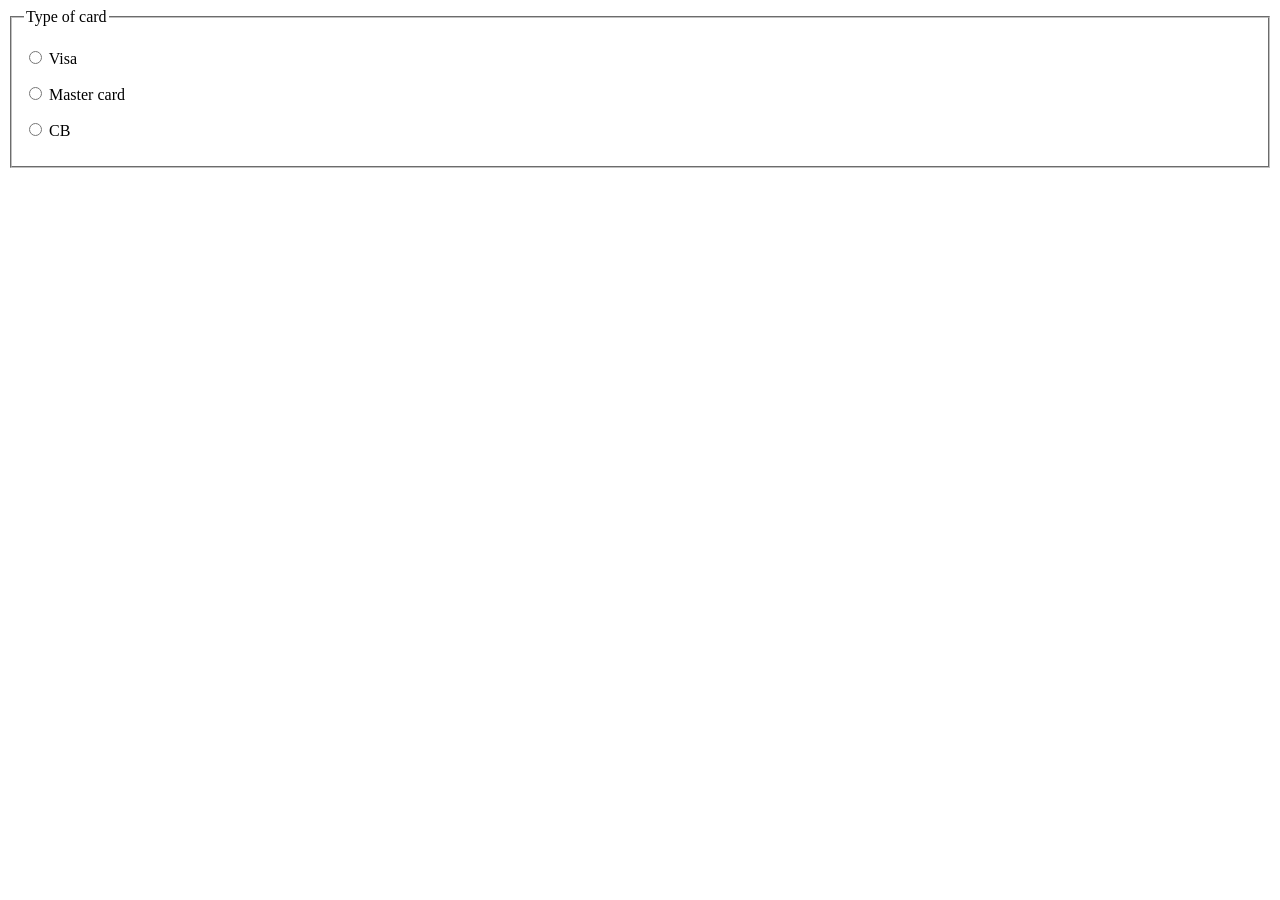
==== paiement.html @ da858326 "add paiement page" ====
<!DOCTYPE html>
<html lang="en">
  <head>
      <meta charset="utf-8">
      <title>EYRAUD-BOUCHARDON &CO</title>
        <body>
            <form>
                <fieldset>
                  <legend>Type of card</legend>
                  <p>
                    <input type="radio" name="size" id="size_1" value="Visa">
                    <label for="size_1">Visa</label>
                  </p>
                  <p>
                    <input type="radio" name="size" id="size_2" value="Master card">
                    <label for="size_2">Master card</label>
                  </p>
                  <p>
                    <input type="radio" name="size" id="size_3" value="CB">
                    <label for="size_3">CB</label>
                  </p>
                </fieldset>
              </form>
        </body>
    <html>
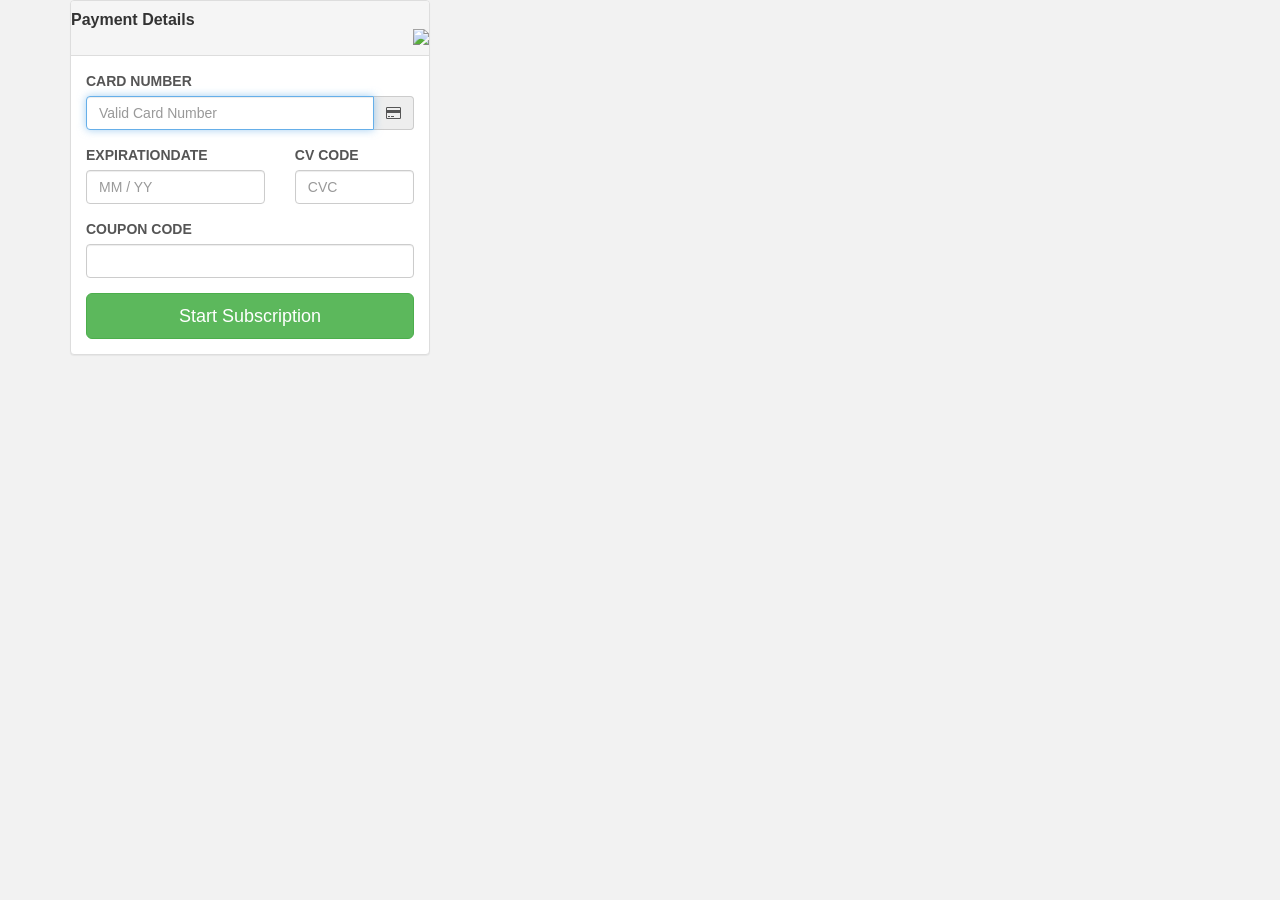
==== commit 3d9fbac5: "add paiment files and modify index.html" ====
--- a/paiement.html
+++ b/paiement.html
@@ -1,25 +1,104 @@
 <!DOCTYPE html>
 <html lang="en">
-  <head>
-      <meta charset="utf-8">
-      <title>EYRAUD-BOUCHARDON &CO</title>
-        <body>
-            <form>
-                <fieldset>
-                  <legend>Type of card</legend>
-                  <p>
-                    <input type="radio" name="size" id="size_1" value="Visa">
-                    <label for="size_1">Visa</label>
-                  </p>
-                  <p>
-                    <input type="radio" name="size" id="size_2" value="Master card">
-                    <label for="size_2">Master card</label>
-                  </p>
-                  <p>
-                    <input type="radio" name="size" id="size_3" value="CB">
-                    <label for="size_3">CB</label>
-                  </p>
-                </fieldset>
-              </form>
-        </body>
-    <html>+
+<head>
+  <meta charset="UTF-8">
+  <title>Payment Online</title>
+
+  <link rel="stylesheet" href="https://cdnjs.cloudflare.com/ajax/libs/meyer-reset/2.0/reset.min.css">
+
+  <link rel='stylesheet' href='http://maxcdn.bootstrapcdn.com/bootstrap/3.3.4/css/bootstrap.min.css'>
+  <link rel='stylesheet' href='http://maxcdn.bootstrapcdn.com/font-awesome/4.3.0/css/font-awesome.min.css'>
+
+  <link rel="stylesheet" href="css/style.css">
+
+
+</head>
+
+<body>
+
+
+  <div class="container">
+    <div class="row">
+      <!-- You can make it whatever width you want. I'm making it full width on <= small devices and 4/12 page width on >= medium devices -->
+      <!--<div class="col-xs-12 col-md-12">-->
+      <div class="bite col-xs-12 col-md-4">
+        <!-- CREDIT CARD FORM STARTS HERE -->
+        <div class="panel panel-default credit-card-box">
+          <div class="panel-heading display-table">
+            <div class="row display-tr">
+              <h3 class="panel-title display-td">Payment Details</h3>
+              <div class="display-td">
+                <img class="img-responsive pull-right" src="http://i76.imgup.net/accepted_c22e0.png">
+              </div>
+            </div>
+          </div>
+          <div class="panel-body">
+            <form role="form" id="payment-form">
+              <div class="row">
+                <div class="col-xs-12">
+                  <div class="form-group">
+                    <label for="cardNumber">CARD NUMBER</label>
+                    <div class="input-group">
+                      <input type="tel" class="form-control" name="cardNumber" placeholder="Valid Card Number"
+                        autocomplete="cc-number" required autofocus />
+                      <span class="input-group-addon"><i class="fa fa-credit-card"></i></span>
+                    </div>
+                  </div>
+                </div>
+              </div>
+              <div class="row">
+                <div class="col-xs-7 col-md-7">
+                  <div class="form-group">
+                    <label for="cardExpiry"><span class="hidden-xs">EXPIRATION</span><span class="visible-xs-inline">EXP</span>DATE</label>
+                    <input type="tel" class="form-control" name="cardExpiry" placeholder="MM / YY" autocomplete="cc-exp"
+                      required />
+                  </div>
+                </div>
+                <div class="col-xs-5 col-md-5 pull-right">
+                  <div class="form-group">
+                    <label for="cardCVC">CV CODE</label>
+                    <input type="tel" class="form-control" name="cardCVC" placeholder="CVC" autocomplete="cc-csc"
+                      required />
+                  </div>
+                </div>
+              </div>
+              <div class="row">
+                <div class="col-xs-12">
+                  <div class="form-group">
+                    <label for="couponCode">COUPON CODE</label>
+                    <input type="text" class="form-control" name="couponCode" />
+                  </div>
+                </div>
+              </div>
+              <div class="row">
+                <div class="col-xs-12">
+                  <button class="btn btn-success btn-lg btn-block" type="submit">Start Subscription</button>
+                </div>
+              </div>
+              <div class="row" style="display:none;">
+                <div class="col-xs-12">
+                  <p class="payment-errors"></p>
+                </div>
+              </div>
+            </form>
+          </div>
+        </div>
+        <!-- CREDIT CARD FORM ENDS HERE -->
+      </div>
+
+
+
+    </div>
+  </div>
+
+
+  <!-- If you're using Stripe for payments -->
+  <script type="text/javascript" src="https://js.stripe.com/v2/"></script>
+
+</body>
+<script src='http://cdnjs.cloudflare.com/ajax/libs/jquery-validate/1.13.1/jquery.validate.min.js'></script>
+<script src='http://cdnjs.cloudflare.com/ajax/libs/jquery.payment/1.2.3/jquery.payment.min.js'></script>
+<script src="js/paiement.js"></script>
+
+</html>
--- a/css/style.css
+++ b/css/style.css
@@ -0,0 +1,854 @@
+/**
+* Template Name: Marco
+* Template URL: https://templatemag.com/marco-bootstrap-agency-template/
+* Author: TemplateMag.com
+* License: https://templatemag.com/license/
+*/
+
+/* OVERALL ASPECT */
+
+body {
+    background-color: #f2f2f2;
+    font-family: 'Ruda', sans-serif;
+    font-weight: 400;
+    font-size: 14px;
+    color: #555;
+
+    -webkit-font-smoothing: antialiased;
+    -webkit-overflow-scrolling: touch;
+
+}
+
+/* Titles */
+h1, h2, h3, h4, h5, h6 {
+    font-family: 'Ruda', sans-serif;
+    font-weight: 900;
+    color: #333;
+}
+
+
+/* Paragraph & Typographic */
+p {
+    line-height: 28px;
+    margin-bottom: 25px;
+}
+
+.centered {
+    text-align: center;
+}
+
+.goleft {
+	text-align: left;
+}
+
+/* Links */
+a {
+    word-wrap: break-word;
+
+    -webkit-transition: color 0.1s ease-in, background 0.1s ease-in;
+    -moz-transition: color 0.1s ease-in, background 0.1s ease-in;
+    -ms-transition: color 0.1s ease-in, background 0.1s ease-in;
+    -o-transition: color 0.1s ease-in, background 0.1s ease-in;
+    transition: color 0.1s ease-in, background 0.1s ease-in;
+}
+
+a:hover,
+a:focus {
+    color: #7b7b7b;
+    text-decoration: none;
+    outline: 0;
+}
+
+a:before,
+a:after {
+    -webkit-transition: color 0.1s ease-in, background 0.1s ease-in;
+    -moz-transition: color 0.1s ease-in, background 0.1s ease-in;
+    -ms-transition: color 0.1s ease-in, background 0.1s ease-in;
+    -o-transition: color 0.1s ease-in, background 0.1s ease-in;
+    transition: color 0.1s ease-in, background 0.1s ease-in;
+}
+
+ hr {
+    display: block;
+    height: 1px;
+    border: 0;
+    border-top: 1px solid #ccc;
+    margin: 1em 0;
+    padding: 0;
+}
+
+.navbar {
+	font-size: 14px;
+	background: #ffffff;
+}
+
+.navbar-fixed-top {
+border-width: 0 0 0px;
+border-bottom-width: 0px;
+}
+/* ================== BASIC CONFIGURATION ================== */
+
+.spacing i {
+	padding-left: 8px;
+	padding-right: 8px
+}
+/* margin top & Bottom */
+.mt {
+	margin-top: 50px;
+  margin-bottom: 5px;
+}
+
+.basket{
+  position: fixed;
+  text-align: left;
+  margin-top: 10px;
+  margin-bottom: 10px;
+  margin-left: 10px;
+  margin-right: 10px;
+  z-index: 1000;
+}
+
+.mt2 {
+	margin-top: 10px;
+	margin-bottom: 20px;
+}
+
+/* Special Margin for Wrap sections */
+.mts {
+	margin-top: -20px;
+}
+
+
+/* service icons */
+.si {
+	visibility: hidden;
+}
+
+.si:hover {
+	background-color: #ffffff;
+}
+
+.si i {
+	font-size: 40px;
+	padding: 20px;
+}
+
+/* Padding top & bottom */
+.pt {
+	padding-top: 15px;
+	padding-bottom: 15px;
+}
+
+/* Description Styling / Used in portfolio & Blog images footnotes */
+.desc p {
+	font-family: 'Ruda', sans-serif;
+	font-size: 16px;
+	font-weight: 700;
+	margin-top: 15px;
+}
+
+.desc p > i {
+	font-size: 16px;
+	color: #979797;
+}
+
+.desc p > i:hover {
+	font-size: 16px;
+	color: #e74c3c;
+	cursor: pointer;
+}
+
+.desc p.lead {
+    font-family: 'Ruda', sans-serif;
+    font-weight: 400;
+    font-size: 14px;
+    margin-top: -15px;
+}
+
+.desc p.time {
+    font-family: 'Ruda', sans-serif;
+    font-weight: 400;
+    font-size: 12px;
+    margin-top: 0px;
+	color: #979797;
+	text-align: right;
+}
+
+.desc p.time > i {
+	font-size: 12px;
+}
+
+
+/* Dashed Separator */
+
+hr-d {
+    display: block;
+    height: 1px;
+    border: 0;
+    border-top: 1px dashed #ccc;
+    margin: 1em 0;
+    padding: 0;
+}
+
+
+p.capitalize {
+	display:block;
+	text-align: left;
+}
+
+p.capitalize:first-letter {
+	text-transform:capitalize;
+	font-size: 30px;
+	font-family: 'Ruda', sans-serif;
+	font-weight: 400;
+	color:white;
+	padding-left:10px;
+	padding-right:10px;
+	margin-right:5px;
+}
+
+
+/* Button Call To Action */
+.btn-cta {
+  color: #ffffff;
+  background-color: transparent;
+  border-color: #ffffff;
+  font-family: 'Ruda', sans-serif;
+  font-size: 13px;
+  letter-spacing: 2px;
+  margin-bottom: 25px;
+}
+
+.btn-cta:hover,
+.btn-cta:focus,
+.btn-cta:active,
+.btn-cta.active,
+.open .dropdown-toggle.btn-cta {
+  color: #2f2f2f;
+  background-color: #ffffff;
+  border-color: #2f2f2f;
+}
+
+/* Button Theme */
+.btn-theme {
+  color: #ffffff;
+  background-color: transparent;
+  border-color: #ffffff;
+  font-family: 'Ruda', sans-serif;
+  font-size: 13px;
+  letter-spacing: 2px;
+  margin-bottom: 25px;
+}
+
+.btn-theme:hover,
+.btn-theme:focus,
+.btn-theme:active,
+.btn-theme.active,
+.open .dropdown-toggle.btn-theme {
+  color: #2f2f2f;
+  background-color: #ffffff;
+  border-color: #2f2f2f;
+}
+
+/* Button Yellow */
+.btn-yellow {
+  color: #2f2f2f;
+  background-color: #ffd56c;
+  border-color: #ffffff;
+  font-family: 'Ruda', sans-serif;
+  font-size: 13px;
+  letter-spacing: 2px;
+  margin-bottom: 25px;
+}
+
+.btn-yellow:hover,
+.btn-yellow:focus,
+.btn-yellow:active,
+.btn-yellow.active,
+.open .dropdown-toggle.btn-yellow {
+  color: #2f2f2f;
+  background-color: #fdc741;
+  border-color: #ffffff;
+}
+
+
+
+/***** Testimonials Styling *****/
+.testi-container {
+	width:100%;
+	margin-bottom:14px;
+	padding: 5px 6px 3px 0px;
+	background-color:#fafafa;
+	border: solid 1px #ddd;
+	-webkit-border-radius: 5px;
+	-moz-border-radius: 5px;
+	border-radius: 5px;
+	position:relative;
+	float:left;
+	z-index:998;
+}
+
+.testi-container:before {
+	width: 25px;
+	height: 17px;
+	background:#fafafa;
+	content: '';
+	position: absolute;
+	z-index:999;
+	left:42px;
+	bottom: 0px;
+	margin-left: -7px;
+}
+@media \0screen {.testi-container:before {background:none;}}
+
+.testi-container:after {
+	width: 17px;
+	height: 17px;
+	background:#fafafa;
+	border:1px solid #ddd;
+	-webkit-border-radius: 3px;
+	-moz-border-radius: 3px;
+	border-radius: 3px;
+	content: '';
+	position: absolute;
+	z-index:888;
+	left:45px;
+	bottom: -5px;
+	margin-left: -7px;
+	transform:rotate(45deg);
+	-ms-transform:rotate(45deg);
+	-webkit-transform:rotate(45deg);
+}
+@media \0screen {.testi-container:after {background:none; border:none;}}
+
+.testi-text {
+	width:100%;
+	float:left;
+	margin:0px;
+	padding:10px 14px 0px 14px;
+	font-weight: 400;
+}
+
+/* ================== MAIN WRAP SECTIONS ================== */
+
+#headerwrap {
+	background: url(../img/bg01.jpg) no-repeat center top;
+	margin-top: 0px;
+	padding-top: 50px;
+	background-attachment: relative;
+	background-position: center center;
+	min-height: 450px;
+	width: 100%;
+
+    -webkit-background-size: 100%;
+    -moz-background-size: 100%;
+    -o-background-size: 100%;
+    background-size: 100%;
+
+    -webkit-background-size: cover;
+    -moz-background-size: cover;
+    -o-background-size: cover;
+    background-size: cover;
+}
+
+#headerwrap h1 {
+	margin-top: 60px;
+	color: white;
+	font-size: 50px;
+	font-weight: 900;
+	letter-spacing: 1px;
+	visibility: hidden;
+}
+
+#headerwrap h2 {
+	color: white;
+	visibility: hidden;
+
+}
+
+#headerwrap .img-responsive {
+	margin: 0 auto;
+}
+
+
+
+
+/* Footer Wrap */
+
+#f {
+	background-color: #1b1b1b;
+	padding-top: 40px;
+	padding-bottom: 40px;
+}
+
+#f p {
+	color: white;
+}
+
+#f h4 {
+	color: white;
+}
+
+/* Color Wraps */
+#white {
+	margin-top: 0px;
+	background-color: #ffffff;
+	min-height: 300px;
+	width: 100%;
+}
+
+#grey {
+	margin-top: 0px;
+	background-color: #f7f7f7;
+	min-height: 300px;
+	width: 100%;
+}
+
+#black {
+	margin-top: 0px;
+	background-color: #2f2f2f;
+	min-height: 300px;
+	width: 100%;
+}
+
+#black h3 {
+	color: white;
+}
+
+#black h4 {
+	color: white;
+	text-transform: uppercase
+}
+
+#black p {
+	color: white;
+	font-size: 16px;
+	font-weight: 400;
+}
+
+#black i {
+	font-size: 35px;
+}
+
+#black h1 {
+	color: white;
+	font-size: 70px;
+}
+
+/* Map Wrap*/
+
+#map {
+	width: 100%;
+	height: 400px;
+}
+
+#map-contact {
+	width: 100%;
+	height: 650px;
+}
+
+/* ================== CALL TO ACTION WRAP SECTIONS & HELPERS ================== */
+#cta01 {
+	background: url(../img/cta/cta01.jpg) no-repeat center top;
+	margin-top: 0px;
+	padding-top:100px;
+	text-align:center;
+	background-attachment: relative;
+	background-position: center center;
+	min-height: 350px;
+	width: 100%;
+
+    -webkit-background-size: 100%;
+    -moz-background-size: 100%;
+    -o-background-size: 100%;
+    background-size: 100%;
+
+    -webkit-background-size: cover;
+    -moz-background-size: cover;
+    -o-background-size: cover;
+    background-size: cover;
+}
+
+#cta01 h1 {
+	color: white;
+	font-weight: 700;
+	margin-bottom: 25px;
+	font-size: 60px;
+}
+
+#cta01 h2 {
+	color: white;
+	font-weight: 700;
+	margin-bottom: 25px;
+}
+
+#cta01 i {
+	color: white;
+	font-size: 45px;
+}
+
+
+#cta02 {
+	background: url(../img/cta/cta02.jpg) no-repeat center top;
+	margin-top: 0px;
+	padding-top:100px;
+	text-align:center;
+	background-attachment: relative;
+	background-position: center center;
+	min-height: 350px;
+	width: 100%;
+
+    -webkit-background-size: 100%;
+    -moz-background-size: 100%;
+    -o-background-size: 100%;
+    background-size: 100%;
+
+    -webkit-background-size: cover;
+    -moz-background-size: cover;
+    -o-background-size: cover;
+    background-size: cover;
+}
+
+#cta02 h2 {
+	color: white;
+	font-weight: 700;
+	margin-bottom: 25px;
+}
+
+
+#cta03 {
+	background: url(../img/cta/cta01.jpg) no-repeat center top;
+	margin-top: 0px;
+	padding-top:50px;
+	text-align:center;
+	background-attachment: relative;
+	background-position: center center;
+	min-height: 450px;
+	width: 100%;
+
+    -webkit-background-size: 100%;
+    -moz-background-size: 100%;
+    -o-background-size: 100%;
+    background-size: 100%;
+
+    -webkit-background-size: cover;
+    -moz-background-size: cover;
+    -o-background-size: cover;
+    background-size: cover;
+}
+
+
+#cta03 h2 {
+	color: white;
+	font-weight: 700;
+	margin-bottom: 50px;
+}
+
+#cta03 i {
+	color: white;
+	font-size: 45px;
+}
+
+#cta03 p {
+	color: white;
+	font-size: 16px;
+}
+
+#cta-bar {
+	background: #2f2f2f;
+	color: white;
+	padding-top: 40px;
+	padding-bottom: 40px;
+
+    -webkit-transition: color 0.3s ease-in, background 0.3s ease-in;
+    -moz-transition: color 0.3s ease-in, background 0.3s ease-in;
+    -ms-transition: color 0.3s ease-in, background 0.3s ease-in;
+    -o-transition: color 0.3s ease-in, background 0.3s ease-in;
+    transition: color 0.3s ease-in, background 0.3s ease-in;
+}
+
+#cta-bar:before,
+#cta-bar:after {
+    -webkit-transition: color 0.2s ease-in, background 0.2s ease-in;
+    -moz-transition: color 0.2s ease-in, background 0.2s ease-in;
+    -ms-transition: color 0.2s ease-in, background 0.2s ease-in;
+    -o-transition: color 0.2s ease-in, background 0.2s ease-in;
+    transition: color 0.2s ease-in, background 0.2s ease-in;
+
+    cursor: pointer;
+}
+
+#cta-bar h4 {
+	color: white;
+	font-weight: 400;
+}
+
+
+/* ================== TEAM MEMBERS INFORMATION OVER iMAGE ================== */
+.members {
+  width: 302px;
+  position: relative;
+  float: left;
+  margin: 0 20px 0 0;
+}
+
+.team-info {
+  position: absolute;
+  bottom: 20px;
+  right: 0px;
+  width: 170px;
+  padding: 10px 10px 30px 10px;
+}
+.subhead {
+  color: #f2f2f2;
+  text-transform: uppercase;
+  font-weight: 400;
+}
+.team-name {
+  color: white;
+  font-weight: 400;
+  margin: 0;
+  letter-spacing: -1px;
+}
+
+.team-description {
+	color: white;
+	padding-top: 20px;
+}
+
+.team-description i {
+	margin: 8px;
+}
+
+/* Team Member Stats Icons Conf */
+.team-stat i {
+	font-size: 28px;
+}
+
+/* ================== TWITTER FEED CONFIGURATION ================== */
+#f ul {
+	-webkit-margin-before: 0px;
+	-webkit-margin-after: 0px;
+	-webkit-margin-start: 0px;
+	-webkit-margin-end: 0px;
+	-webkit-padding-start: 0px;
+}
+
+#f ul li {
+  list-style:none;
+  overflow:hidden;
+}
+
+#f ul li:before {
+	content: "\f099";
+	font-family: 'FontAwesome';
+	font-weight: normal;
+	font-style: normal;
+	text-decoration: inherit;
+	font-size: 16px;
+	height: auto;
+	margin-top: 2px;
+	margin-right: 8px;
+	color: white;
+	float: left;
+}
+
+#f .tweet {
+	float: right;
+	width: 85%;
+}
+
+
+
+
+
+@media (max-width: 600px) {
+
+#headerwrap h1 {
+	font-size: 35px;
+}
+
+#cta03 {
+	background: #2d2d2d;
+	}
+
+#wv {
+	height: 350px;
+}
+
+}
+
+@media (max-width: 900px) {
+
+
+#cta03 {
+	background: #2d2d2d;
+	}
+}
+
+/* Contact Form */
+
+.contact-form {
+  padding-bottom: 50px;
+}
+
+.contact-form label {
+   color: #999;
+}
+
+.contact-form input, .contact-form textarea {
+  padding: 10px 12px;
+  border-radius: 0;
+  box-shadow: none;
+  font-size: 14px;
+  height: auto;
+}
+
+.contact-form .form-send {
+  text-align: center;
+}
+
+.contact-form .form-send button  {
+  background: #74c9be;
+  border: 0;
+  padding: 10px 30px;
+  color: #fff;
+  transition: 0.4s;
+  cursor: pointer;
+}
+
+.contact-form .form-send button:hover {
+  background: #6fdbcd;
+}
+
+.contact-form .validate {
+  display: none;
+  color: red;
+  margin: 0 0 15px 0;
+  font-weight: 400;
+  font-size: 13px;
+}
+
+.contact-form .loading {
+  display: none;
+  color: #555;
+  background: #fff;
+  text-align: center;
+  padding: 15px;
+  margin: 15px 0;
+}
+
+.contact-form .loading:before {
+  content: "";
+  display: inline-block;
+  border-radius: 50%;
+  width: 24px;
+  height: 24px;
+  border: 3px solid #18d26e;
+  border-top-color: #eee;
+  -webkit-animation: animate-loading 1s linear infinite;
+  animation: animate-loading 1s linear infinite;
+}
+
+@-webkit-keyframes animate-loading {
+  0% {
+    -webkit-transform: rotate(0deg);
+    transform: rotate(0deg);
+  }
+
+  100% {
+    -webkit-transform: rotate(360deg);
+    transform: rotate(360deg);
+  }
+}
+
+@keyframes animate-loading {
+  0% {
+    -webkit-transform: rotate(0deg);
+    transform: rotate(0deg);
+  }
+
+  100% {
+    -webkit-transform: rotate(360deg);
+    transform: rotate(360deg);
+  }
+}
+
+.contact-form .error-message {
+  display: none;
+  color: #fff;
+  background: #ed3c0d;
+  text-align: center;
+  padding: 15px;
+  font-weight: 600;
+  margin: 15px 0;
+}
+
+.contact-form .sent-message {
+  display: none;
+  color: #fff;
+  background: #18d26e;
+  text-align: center;
+  padding: 15px;
+  font-weight: 600;
+  margin: 15px 0;
+}
+
+/* Copyrights */
+
+#copyrights {
+  background: #282727;
+  padding: 20px 0;
+  text-align: center;
+}
+
+#copyrights p {
+  margin-bottom: 5px;
+  color: #fff;
+}
+
+#copyrights a {
+  color: #74c9be;
+}
+
+.credits {
+  color: #999;
+}
+
+.button-hover
+{
+  width: 300px;
+  height: 64px;
+  font: normal normal 700 1em/4em Arial,sans-serif;
+  overflow: hidden;
+  background-color: #e74c3c;
+  margin: 25px auto;
+  border-radius: 4px;
+}
+
+.button-hover a
+{
+  text-decoration: none;
+  text-align: center;
+  color: #fff;
+  display: block;
+}
+
+.button-hover, .link
+{
+   -webkit-transition: 0.5s;
+  -moz-transition: 0.5s;
+  -ms-transition: 0.5s;
+  -o-transition: 0.5s;
+  transition: 0.5s;
+}
+
+.button-hover:hover
+{
+  background-color: #f39c12;
+}
+
+.button-hover:hover .link
+{
+  margin-top: -4em;
+}
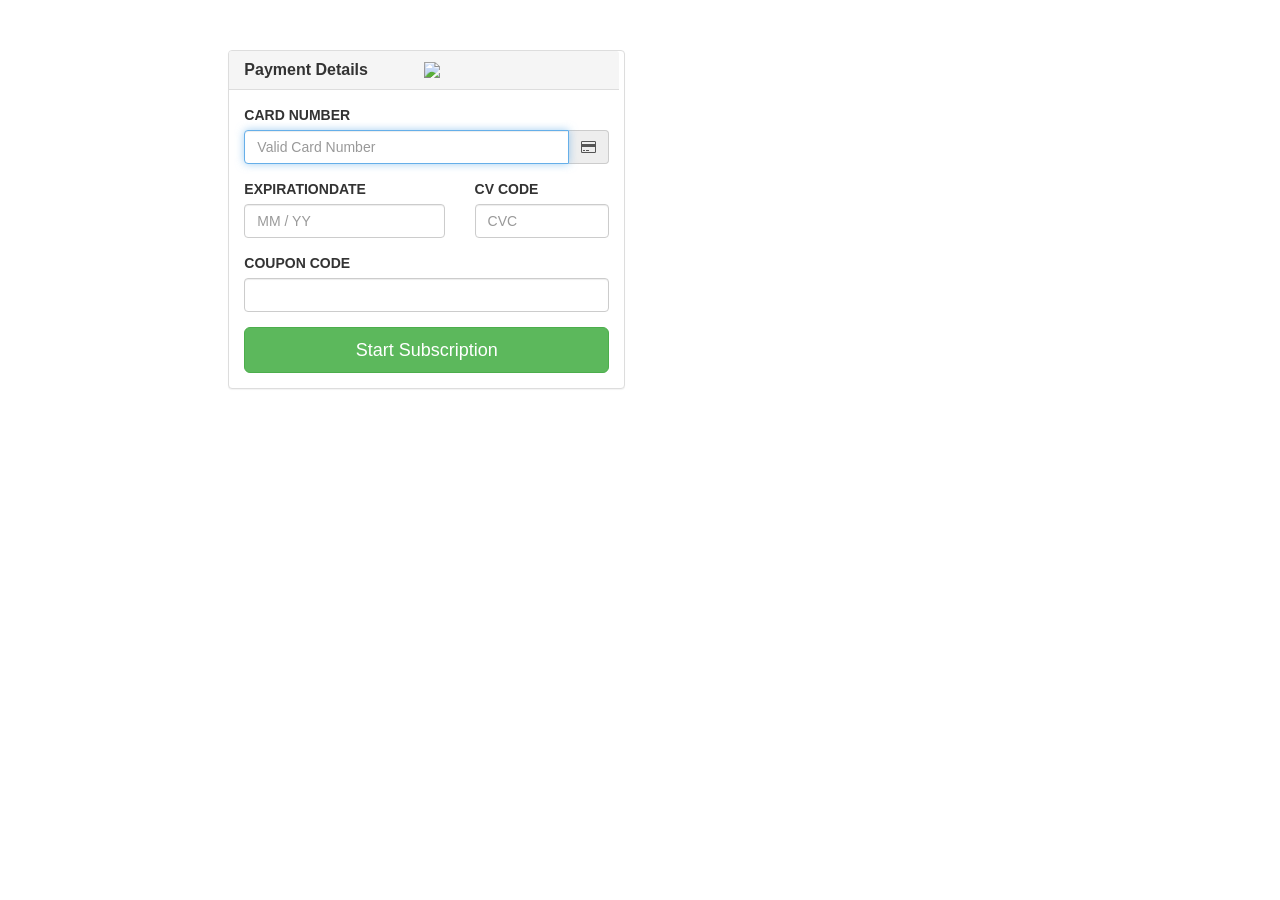
==== commit 1c14fa82: "Add style2.css to paiement.html" ====
--- a/paiement.html
+++ b/paiement.html
@@ -10,7 +10,7 @@
   <link rel='stylesheet' href='http://maxcdn.bootstrapcdn.com/bootstrap/3.3.4/css/bootstrap.min.css'>
   <link rel='stylesheet' href='http://maxcdn.bootstrapcdn.com/font-awesome/4.3.0/css/font-awesome.min.css'>
 
-  <link rel="stylesheet" href="css/style.css">
+  <link rel="stylesheet" href="css/style2.css">
 
 
 </head>
--- a/css/style2.css
+++ b/css/style2.css
@@ -0,0 +1,57 @@
+body { margin:50px auto; width:600px;}
+
+/* CSS for Credit Card Payment form */
+.credit-card-box .panel-title {
+    display: inline;
+    font-weight: bold;
+}
+.credit-card-box .form-control.error {
+    border-color: red;
+    outline: 0;
+    box-shadow: inset 0 1px 1px rgba(0,0,0,0.075),0 0 8px rgba(255,0,0,0.6);
+}
+.credit-card-box label.error {
+  font-weight: bold;
+  color: red;
+  padding: 2px 8px;
+  margin-top: 2px;
+}
+.credit-card-box .payment-errors {
+  font-weight: bold;
+  color: red;
+  padding: 2px 8px;
+  margin-top: 2px;
+}
+.credit-card-box label {
+    display: block;
+}
+/* The old "center div vertically" hack */
+.credit-card-box .display-table {
+    display: table;
+}
+.credit-card-box .display-tr {
+    display: table-row;
+}
+.credit-card-box .display-td {
+    display: table-cell;
+    vertical-align: middle;
+    width: 50%;
+}
+/* Just looks nicer */
+.credit-card-box .panel-heading img {
+    min-width: 180px;
+}
+
+.bite{
+    position: absolute;
+    right: 50%;
+}
+/*
+.outer-div {
+    padding: 30px;
+}
+.inner-div {
+    margin: 0 auto;
+    width: 100px; 
+}
+*/
